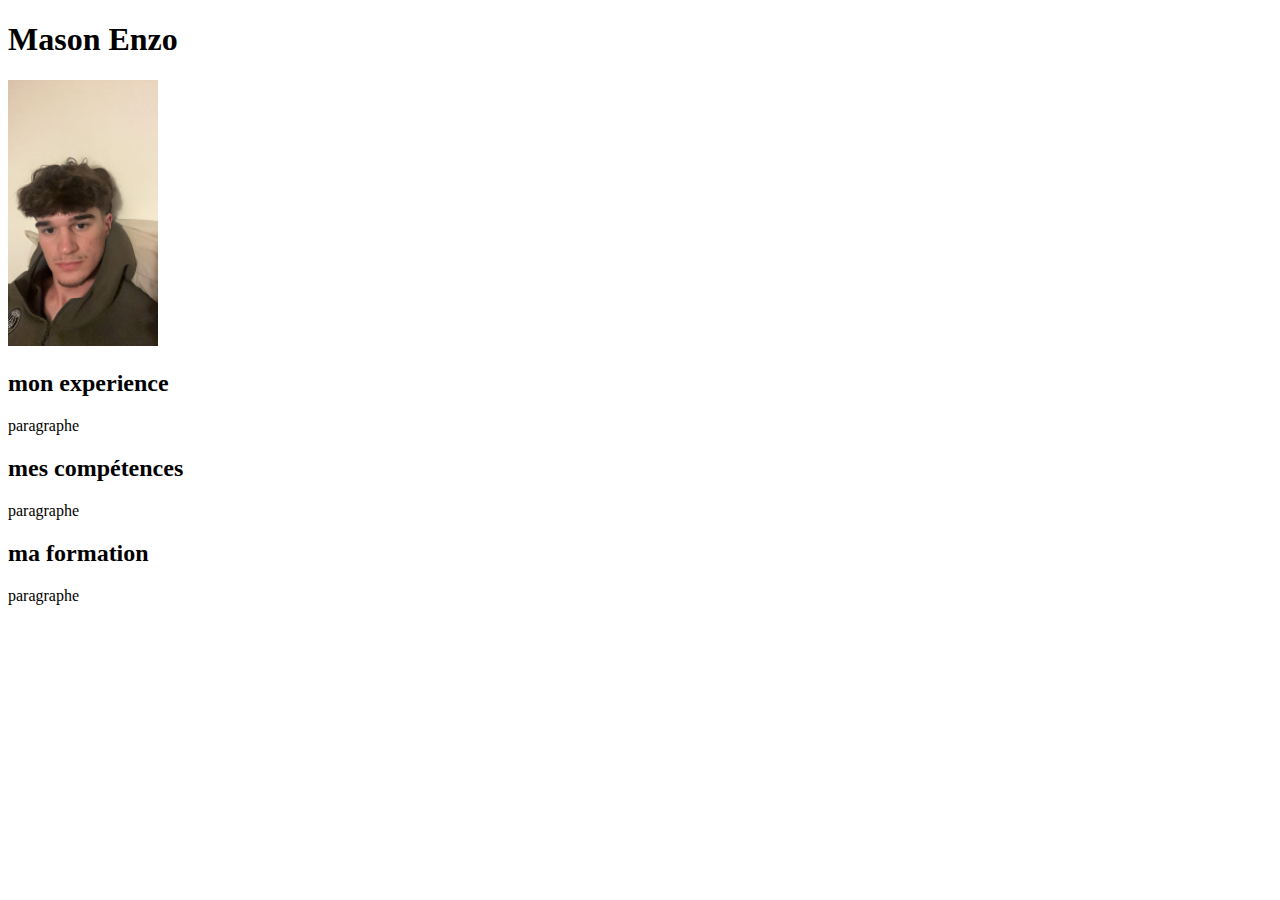
==== CV 1/index.html @ 2e2aa781 "initial commit" ====
<!DOCTYPE html>
<html lang="fr">

<head>
    <meta charset="UTF-8">
    <meta name="viewport" content="width=device-width, initial-scale=1.0">
    <title>Mason Enzo</title>
</head>

<body>
    <h1>Mason Enzo</h1>
    <href="">
        <img src="photo_IMG_4682.jpg" alt="apercu de l'image" style="width:150px;">
        <h2>mon experience</h2>
        <p>paragraphe</p>
        <h2>mes compétences</h2>
        <p>paragraphe</p>
        <h2>ma formation</h2>
        <p>paragraphe</p>
</body>

</html>
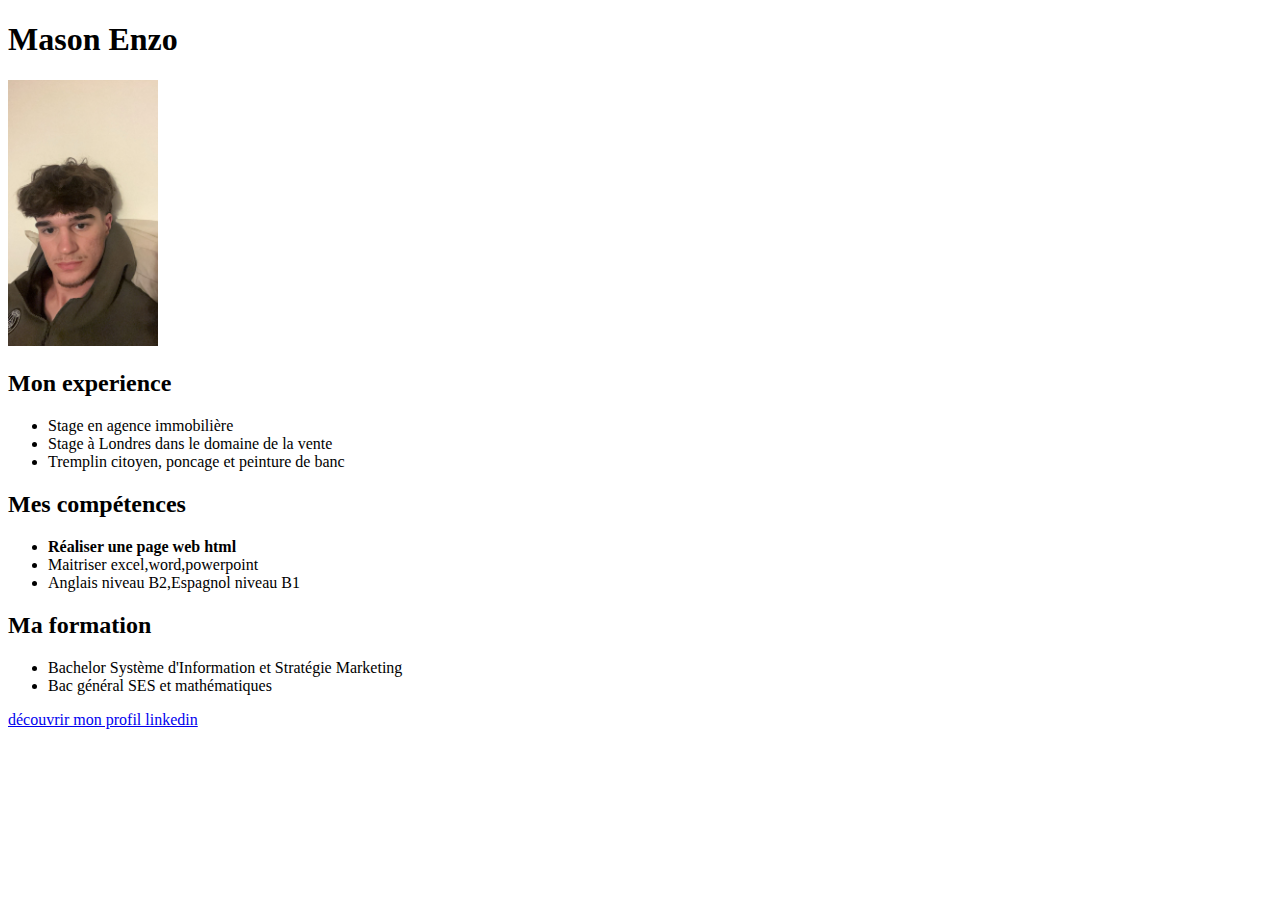
==== commit c8e7d31c: "update commit" ====
--- a/CV 1/index.html
+++ b/CV 1/index.html
@@ -9,14 +9,28 @@
 
 <body>
     <h1>Mason Enzo</h1>
-    <href="">
-        <img src="photo_IMG_4682.jpg" alt="apercu de l'image" style="width:150px;">
-        <h2>mon experience</h2>
-        <p>paragraphe</p>
-        <h2>mes compétences</h2>
-        <p>paragraphe</p>
-        <h2>ma formation</h2>
-        <p>paragraphe</p>
+    <a href="photo_IMG_4682.jpg" target="_blank">
+        <img src="photo_IMG_4682.jpg" alt="Aperçu de l'image" style="width:150px;">
+    </a>
+    <h2>Mon experience</h2>
+    <ul>
+        <li>Stage en agence immobilière</li>
+        <li>Stage à Londres dans le domaine de la vente</li>
+        <li>Tremplin citoyen, poncage et peinture de banc</li>
+    </ul>
+    <h2>Mes compétences</h2>
+    <ul>
+        <li><strong>Réaliser une page web html </strong></li>
+        <li>Maitriser excel,word,powerpoint</li>
+        <li>Anglais niveau B2,Espagnol niveau B1</li>
+    </ul>
+    <h2>Ma formation</h2>
+    <ul>
+        <li>Bachelor Système d'Information et Stratégie Marketing</li>
+        <li>Bac général SES et mathématiques</li>
+    </ul>
+    <a href="https://www.linkedin.com/in/enzomason" target="_blank">découvrir mon profil linkedin</a>
+
 </body>
 
-</html>
+</html>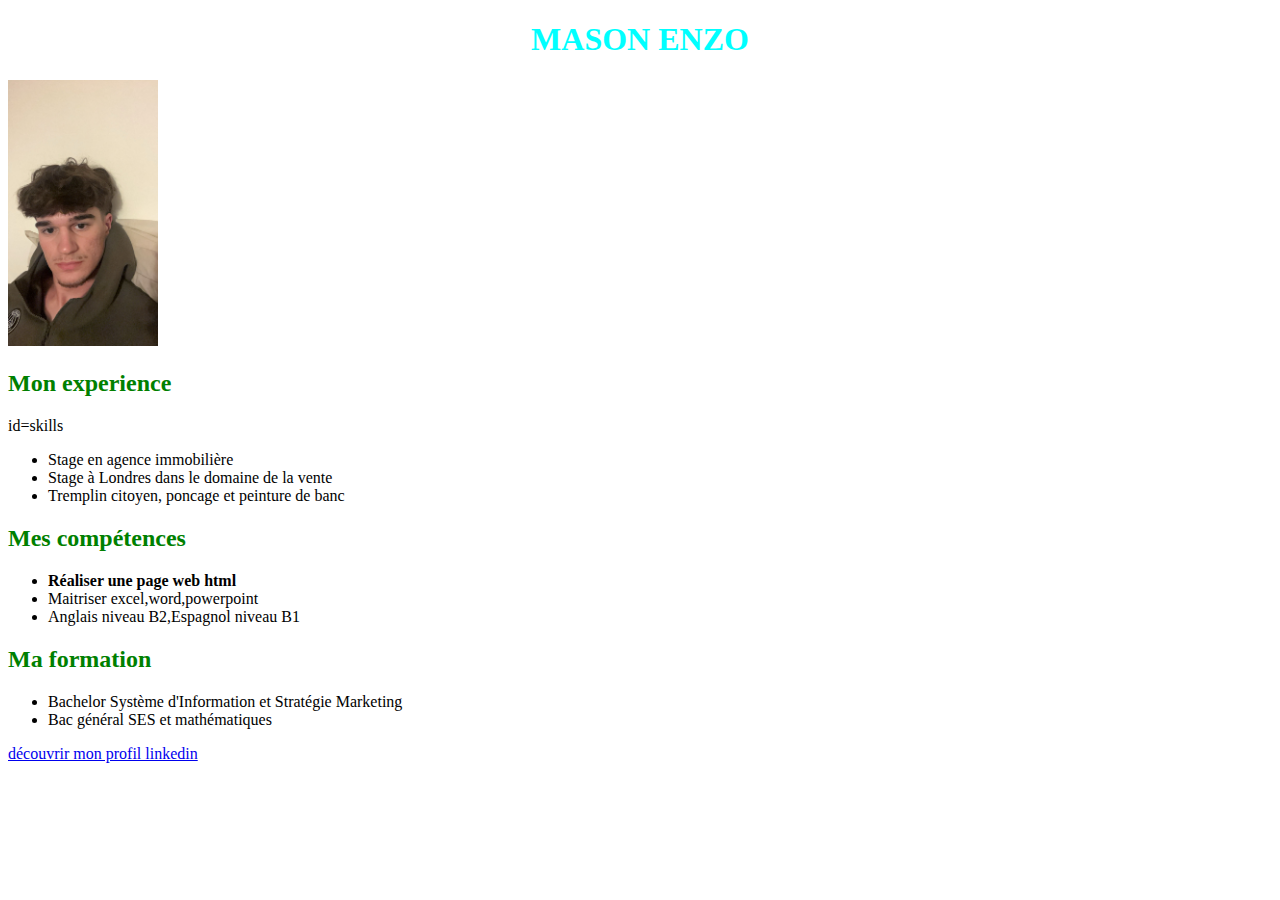
==== commit 3793c0c4: "commit" ====
--- a/CV 1/index.html
+++ b/CV 1/index.html
@@ -4,15 +4,17 @@
 <head>
     <meta charset="UTF-8">
     <meta name="viewport" content="width=device-width, initial-scale=1.0">
+    <link rel="stylesheet" href="CSS/style.css">
     <title>Mason Enzo</title>
 </head>
 
 <body>
     <h1>Mason Enzo</h1>
-    <a href="photo_IMG_4682.jpg" target="_blank">
-        <img src="photo_IMG_4682.jpg" alt="Aperçu de l'image" style="width:150px;">
+    <a href="image/photo_IMG_4682.jpg" target="_blank">
+        <img src="image/photo_IMG_4682.jpg" alt="Aperçu de l'image" style="width:150px;">
     </a>
-    <h2>Mon experience</h2>
+    <h2>Mon experience</h2>id=skills
+
     <ul>
         <li>Stage en agence immobilière</li>
         <li>Stage à Londres dans le domaine de la vente</li>
@@ -27,7 +29,7 @@
     <h2>Ma formation</h2>
     <ul>
         <li>Bachelor Système d'Information et Stratégie Marketing</li>
-        <li>Bac général SES et mathématiques</li>
+        <li><span>Bac général SES et mathématiques</span></li>
     </ul>
     <a href="https://www.linkedin.com/in/enzomason" target="_blank">découvrir mon profil linkedin</a>
 
--- a/CV 1/CSS/style.css
+++ b/CV 1/CSS/style.css
@@ -0,0 +1,17 @@
+h1 {
+    color: aqua;
+    font: size 40px;
+    text-align: center;
+    text-transform: uppercase;
+}
+
+h2 {
+    color: green;
+}
+
+#skills {color: blueviolet;
+
+}
+
+.lieu{font-style:italic ;
+}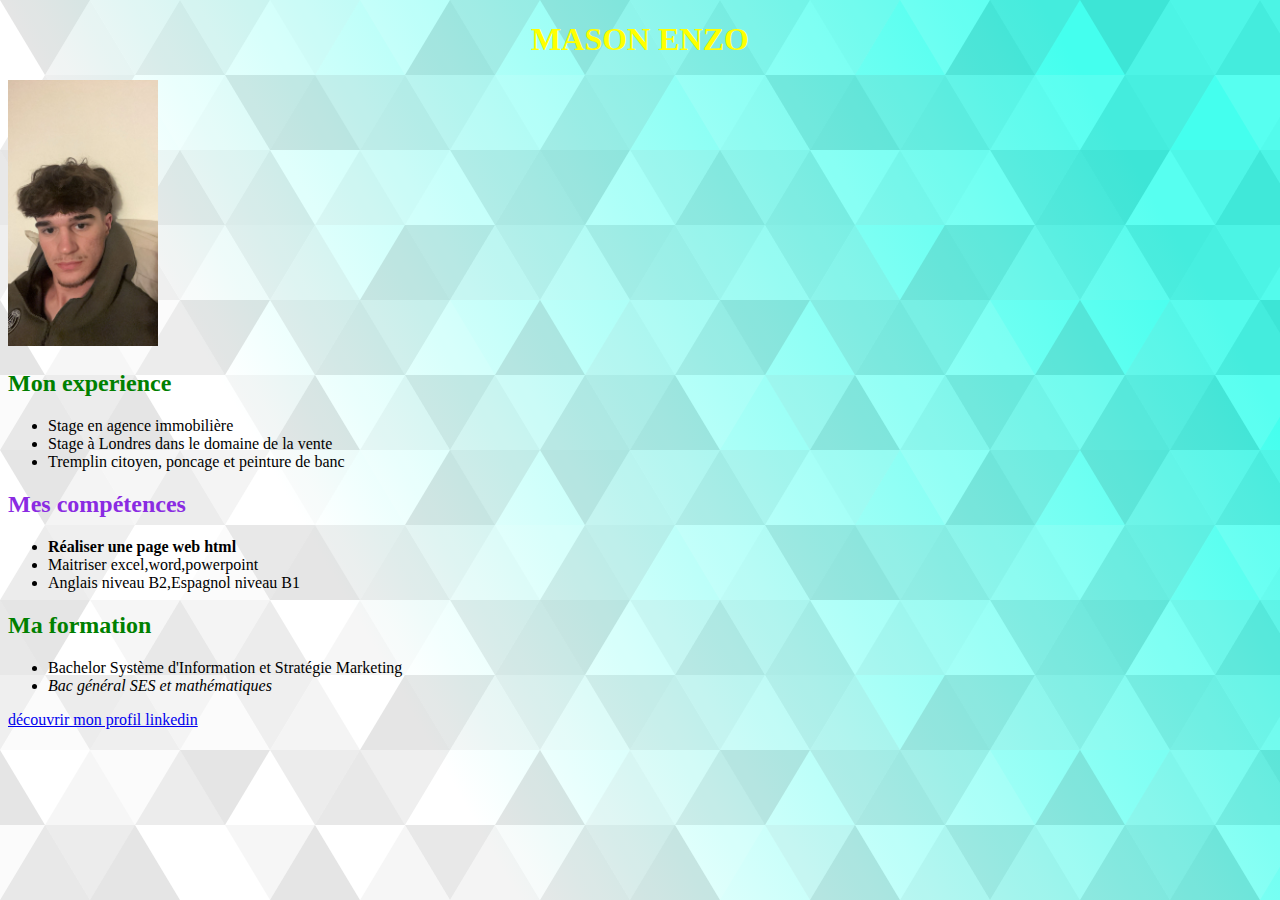
==== commit 66a94636: "background and style commit" ====
--- a/CV 1/index.html
+++ b/CV 1/index.html
@@ -13,14 +13,14 @@
     <a href="image/photo_IMG_4682.jpg" target="_blank">
         <img src="image/photo_IMG_4682.jpg" alt="Aperçu de l'image" style="width:150px;">
     </a>
-    <h2>Mon experience</h2>id=skills
-
+    <h2>Mon experience</h2>
+ 
     <ul>
         <li>Stage en agence immobilière</li>
         <li>Stage à Londres dans le domaine de la vente</li>
         <li>Tremplin citoyen, poncage et peinture de banc</li>
     </ul>
-    <h2>Mes compétences</h2>
+    <h2 id="skills">Mes compétences</h2>
     <ul>
         <li><strong>Réaliser une page web html </strong></li>
         <li>Maitriser excel,word,powerpoint</li>
@@ -29,7 +29,7 @@
     <h2>Ma formation</h2>
     <ul>
         <li>Bachelor Système d'Information et Stratégie Marketing</li>
-        <li><span>Bac général SES et mathématiques</span></li>
+        <li><span class="diplome">Bac général SES et mathématiques</span></li>
     </ul>
     <a href="https://www.linkedin.com/in/enzomason" target="_blank">découvrir mon profil linkedin</a>
 
--- a/CV 1/CSS/style.css
+++ b/CV 1/CSS/style.css
@@ -1,5 +1,13 @@
+body {
+    background-color: #ffffff;
+    background-image: url("data:image/svg+xml,%3Csvg xmlns='http://www.w3.org/2000/svg' width='100%25'%3E%3Cdefs%3E%3ClinearGradient id='a' gradientUnits='userSpaceOnUse' x1='0' x2='0' y1='0' y2='100%25' gradientTransform='rotate(240)'%3E%3Cstop offset='0' stop-color='%23ffffff'/%3E%3Cstop offset='1' stop-color='%234FE'/%3E%3C/linearGradient%3E%3Cpattern patternUnits='userSpaceOnUse' id='b' width='540' height='450' x='0' y='0' viewBox='0 0 1080 900'%3E%3Cg fill-opacity='0.1'%3E%3Cpolygon fill='%23444' points='90 150 0 300 180 300'/%3E%3Cpolygon points='90 150 180 0 0 0'/%3E%3Cpolygon fill='%23AAA' points='270 150 360 0 180 0'/%3E%3Cpolygon fill='%23DDD' points='450 150 360 300 540 300'/%3E%3Cpolygon fill='%23999' points='450 150 540 0 360 0'/%3E%3Cpolygon points='630 150 540 300 720 300'/%3E%3Cpolygon fill='%23DDD' points='630 150 720 0 540 0'/%3E%3Cpolygon fill='%23444' points='810 150 720 300 900 300'/%3E%3Cpolygon fill='%23FFF' points='810 150 900 0 720 0'/%3E%3Cpolygon fill='%23DDD' points='990 150 900 300 1080 300'/%3E%3Cpolygon fill='%23444' points='990 150 1080 0 900 0'/%3E%3Cpolygon fill='%23DDD' points='90 450 0 600 180 600'/%3E%3Cpolygon points='90 450 180 300 0 300'/%3E%3Cpolygon fill='%23666' points='270 450 180 600 360 600'/%3E%3Cpolygon fill='%23AAA' points='270 450 360 300 180 300'/%3E%3Cpolygon fill='%23DDD' points='450 450 360 600 540 600'/%3E%3Cpolygon fill='%23999' points='450 450 540 300 360 300'/%3E%3Cpolygon fill='%23999' points='630 450 540 600 720 600'/%3E%3Cpolygon fill='%23FFF' points='630 450 720 300 540 300'/%3E%3Cpolygon points='810 450 720 600 900 600'/%3E%3Cpolygon fill='%23DDD' points='810 450 900 300 720 300'/%3E%3Cpolygon fill='%23AAA' points='990 450 900 600 1080 600'/%3E%3Cpolygon fill='%23444' points='990 450 1080 300 900 300'/%3E%3Cpolygon fill='%23222' points='90 750 0 900 180 900'/%3E%3Cpolygon points='270 750 180 900 360 900'/%3E%3Cpolygon fill='%23DDD' points='270 750 360 600 180 600'/%3E%3Cpolygon points='450 750 540 600 360 600'/%3E%3Cpolygon points='630 750 540 900 720 900'/%3E%3Cpolygon fill='%23444' points='630 750 720 600 540 600'/%3E%3Cpolygon fill='%23AAA' points='810 750 720 900 900 900'/%3E%3Cpolygon fill='%23666' points='810 750 900 600 720 600'/%3E%3Cpolygon fill='%23999' points='990 750 900 900 1080 900'/%3E%3Cpolygon fill='%23999' points='180 0 90 150 270 150'/%3E%3Cpolygon fill='%23444' points='360 0 270 150 450 150'/%3E%3Cpolygon fill='%23FFF' points='540 0 450 150 630 150'/%3E%3Cpolygon points='900 0 810 150 990 150'/%3E%3Cpolygon fill='%23222' points='0 300 -90 450 90 450'/%3E%3Cpolygon fill='%23FFF' points='0 300 90 150 -90 150'/%3E%3Cpolygon fill='%23FFF' points='180 300 90 450 270 450'/%3E%3Cpolygon fill='%23666' points='180 300 270 150 90 150'/%3E%3Cpolygon fill='%23222' points='360 300 270 450 450 450'/%3E%3Cpolygon fill='%23FFF' points='360 300 450 150 270 150'/%3E%3Cpolygon fill='%23444' points='540 300 450 450 630 450'/%3E%3Cpolygon fill='%23222' points='540 300 630 150 450 150'/%3E%3Cpolygon fill='%23AAA' points='720 300 630 450 810 450'/%3E%3Cpolygon fill='%23666' points='720 300 810 150 630 150'/%3E%3Cpolygon fill='%23FFF' points='900 300 810 450 990 450'/%3E%3Cpolygon fill='%23999' points='900 300 990 150 810 150'/%3E%3Cpolygon points='0 600 -90 750 90 750'/%3E%3Cpolygon fill='%23666' points='0 600 90 450 -90 450'/%3E%3Cpolygon fill='%23AAA' points='180 600 90 750 270 750'/%3E%3Cpolygon fill='%23444' points='180 600 270 450 90 450'/%3E%3Cpolygon fill='%23444' points='360 600 270 750 450 750'/%3E%3Cpolygon fill='%23999' points='360 600 450 450 270 450'/%3E%3Cpolygon fill='%23666' points='540 600 630 450 450 450'/%3E%3Cpolygon fill='%23222' points='720 600 630 750 810 750'/%3E%3Cpolygon fill='%23FFF' points='900 600 810 750 990 750'/%3E%3Cpolygon fill='%23222' points='900 600 990 450 810 450'/%3E%3Cpolygon fill='%23DDD' points='0 900 90 750 -90 750'/%3E%3Cpolygon fill='%23444' points='180 900 270 750 90 750'/%3E%3Cpolygon fill='%23FFF' points='360 900 450 750 270 750'/%3E%3Cpolygon fill='%23AAA' points='540 900 630 750 450 750'/%3E%3Cpolygon fill='%23FFF' points='720 900 810 750 630 750'/%3E%3Cpolygon fill='%23222' points='900 900 990 750 810 750'/%3E%3Cpolygon fill='%23222' points='1080 300 990 450 1170 450'/%3E%3Cpolygon fill='%23FFF' points='1080 300 1170 150 990 150'/%3E%3Cpolygon points='1080 600 990 750 1170 750'/%3E%3Cpolygon fill='%23666' points='1080 600 1170 450 990 450'/%3E%3Cpolygon fill='%23DDD' points='1080 900 1170 750 990 750'/%3E%3C/g%3E%3C/pattern%3E%3C/defs%3E%3Crect x='0' y='0' fill='url(%23a)' width='100%25' height='100%25'/%3E%3Crect x='0' y='0' fill='url(%23b)' width='100%25' height='100%25'/%3E%3C/svg%3E");
+    background-attachment: fixed;
+    background-size: cover;
+
+}
+
 h1 {
-    color: aqua;
+    color: yellow;
     font: size 40px;
     text-align: center;
     text-transform: uppercase;
@@ -9,9 +17,10 @@
     color: green;
 }
 
-#skills {color: blueviolet;
-
+#skills {
+    color: blueviolet;
 }
 
-.lieu{font-style:italic ;
+.diplome {
+    font-style: italic;
 }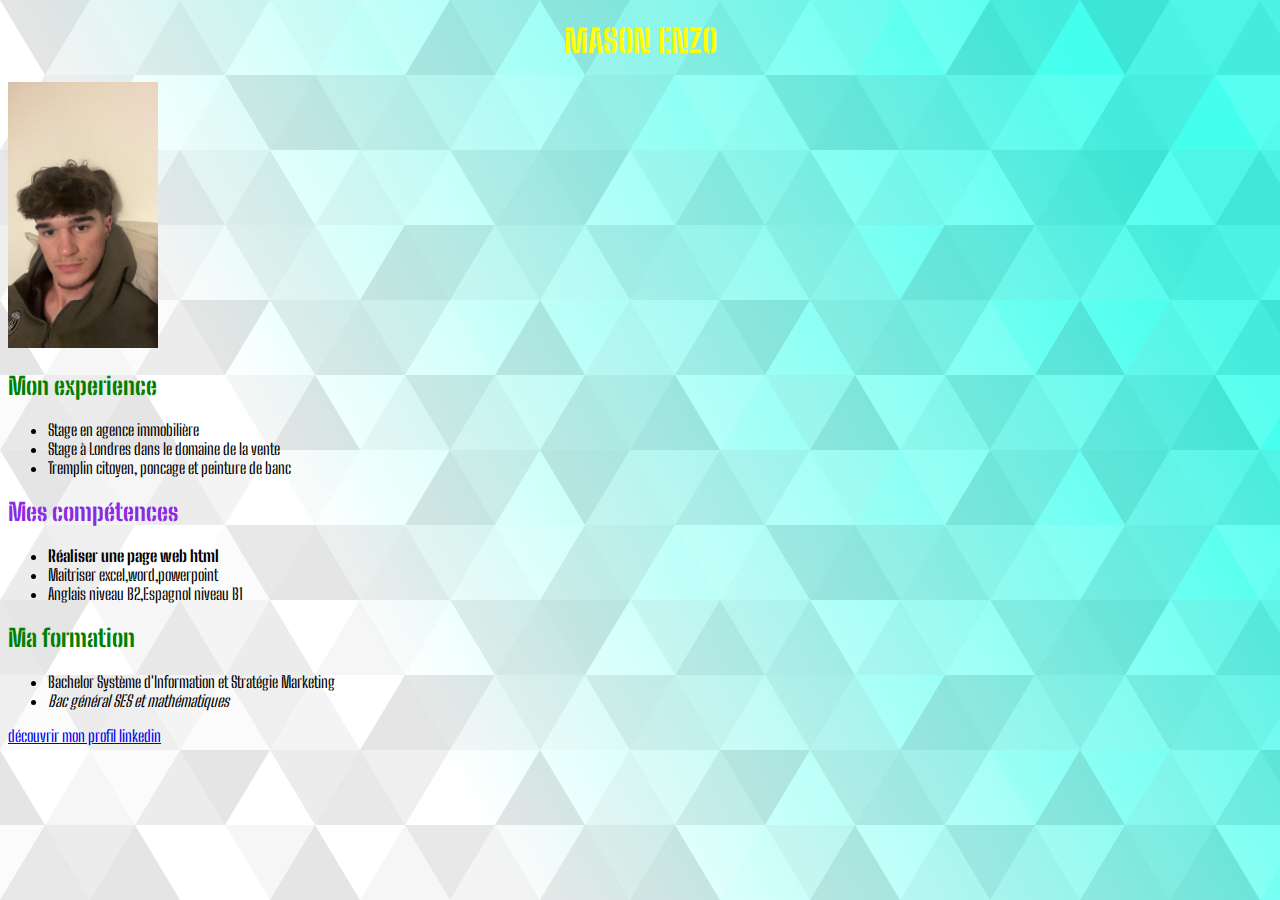
==== commit 1b658483: "ecriture commit" ====
--- a/CV 1/index.html
+++ b/CV 1/index.html
@@ -6,6 +6,9 @@
     <meta name="viewport" content="width=device-width, initial-scale=1.0">
     <link rel="stylesheet" href="CSS/style.css">
     <title>Mason Enzo</title>
+    <link rel="preconnect" href="https://fonts.googleapis.com">
+<link rel="preconnect" href="https://fonts.gstatic.com" crossorigin>
+<link href="https://fonts.googleapis.com/css2?family=Big+Shoulders+Stencil:opsz,wght@10..72,100..900&display=swap" rel="stylesheet">
 </head>
 
 <body>
--- a/CV 1/CSS/style.css
+++ b/CV 1/CSS/style.css
@@ -1,3 +1,10 @@
+
+* {
+    font-family: "Big Shoulders Stencil", sans-serif;
+    font-optical-sizing: auto;
+    font-weight: <weight>;
+    font-style: normal;
+  }
 body {
     background-color: #ffffff;
     background-image: url("data:image/svg+xml,%3Csvg xmlns='http://www.w3.org/2000/svg' width='100%25'%3E%3Cdefs%3E%3ClinearGradient id='a' gradientUnits='userSpaceOnUse' x1='0' x2='0' y1='0' y2='100%25' gradientTransform='rotate(240)'%3E%3Cstop offset='0' stop-color='%23ffffff'/%3E%3Cstop offset='1' stop-color='%234FE'/%3E%3C/linearGradient%3E%3Cpattern patternUnits='userSpaceOnUse' id='b' width='540' height='450' x='0' y='0' viewBox='0 0 1080 900'%3E%3Cg fill-opacity='0.1'%3E%3Cpolygon fill='%23444' points='90 150 0 300 180 300'/%3E%3Cpolygon points='90 150 180 0 0 0'/%3E%3Cpolygon fill='%23AAA' points='270 150 360 0 180 0'/%3E%3Cpolygon fill='%23DDD' points='450 150 360 300 540 300'/%3E%3Cpolygon fill='%23999' points='450 150 540 0 360 0'/%3E%3Cpolygon points='630 150 540 300 720 300'/%3E%3Cpolygon fill='%23DDD' points='630 150 720 0 540 0'/%3E%3Cpolygon fill='%23444' points='810 150 720 300 900 300'/%3E%3Cpolygon fill='%23FFF' points='810 150 900 0 720 0'/%3E%3Cpolygon fill='%23DDD' points='990 150 900 300 1080 300'/%3E%3Cpolygon fill='%23444' points='990 150 1080 0 900 0'/%3E%3Cpolygon fill='%23DDD' points='90 450 0 600 180 600'/%3E%3Cpolygon points='90 450 180 300 0 300'/%3E%3Cpolygon fill='%23666' points='270 450 180 600 360 600'/%3E%3Cpolygon fill='%23AAA' points='270 450 360 300 180 300'/%3E%3Cpolygon fill='%23DDD' points='450 450 360 600 540 600'/%3E%3Cpolygon fill='%23999' points='450 450 540 300 360 300'/%3E%3Cpolygon fill='%23999' points='630 450 540 600 720 600'/%3E%3Cpolygon fill='%23FFF' points='630 450 720 300 540 300'/%3E%3Cpolygon points='810 450 720 600 900 600'/%3E%3Cpolygon fill='%23DDD' points='810 450 900 300 720 300'/%3E%3Cpolygon fill='%23AAA' points='990 450 900 600 1080 600'/%3E%3Cpolygon fill='%23444' points='990 450 1080 300 900 300'/%3E%3Cpolygon fill='%23222' points='90 750 0 900 180 900'/%3E%3Cpolygon points='270 750 180 900 360 900'/%3E%3Cpolygon fill='%23DDD' points='270 750 360 600 180 600'/%3E%3Cpolygon points='450 750 540 600 360 600'/%3E%3Cpolygon points='630 750 540 900 720 900'/%3E%3Cpolygon fill='%23444' points='630 750 720 600 540 600'/%3E%3Cpolygon fill='%23AAA' points='810 750 720 900 900 900'/%3E%3Cpolygon fill='%23666' points='810 750 900 600 720 600'/%3E%3Cpolygon fill='%23999' points='990 750 900 900 1080 900'/%3E%3Cpolygon fill='%23999' points='180 0 90 150 270 150'/%3E%3Cpolygon fill='%23444' points='360 0 270 150 450 150'/%3E%3Cpolygon fill='%23FFF' points='540 0 450 150 630 150'/%3E%3Cpolygon points='900 0 810 150 990 150'/%3E%3Cpolygon fill='%23222' points='0 300 -90 450 90 450'/%3E%3Cpolygon fill='%23FFF' points='0 300 90 150 -90 150'/%3E%3Cpolygon fill='%23FFF' points='180 300 90 450 270 450'/%3E%3Cpolygon fill='%23666' points='180 300 270 150 90 150'/%3E%3Cpolygon fill='%23222' points='360 300 270 450 450 450'/%3E%3Cpolygon fill='%23FFF' points='360 300 450 150 270 150'/%3E%3Cpolygon fill='%23444' points='540 300 450 450 630 450'/%3E%3Cpolygon fill='%23222' points='540 300 630 150 450 150'/%3E%3Cpolygon fill='%23AAA' points='720 300 630 450 810 450'/%3E%3Cpolygon fill='%23666' points='720 300 810 150 630 150'/%3E%3Cpolygon fill='%23FFF' points='900 300 810 450 990 450'/%3E%3Cpolygon fill='%23999' points='900 300 990 150 810 150'/%3E%3Cpolygon points='0 600 -90 750 90 750'/%3E%3Cpolygon fill='%23666' points='0 600 90 450 -90 450'/%3E%3Cpolygon fill='%23AAA' points='180 600 90 750 270 750'/%3E%3Cpolygon fill='%23444' points='180 600 270 450 90 450'/%3E%3Cpolygon fill='%23444' points='360 600 270 750 450 750'/%3E%3Cpolygon fill='%23999' points='360 600 450 450 270 450'/%3E%3Cpolygon fill='%23666' points='540 600 630 450 450 450'/%3E%3Cpolygon fill='%23222' points='720 600 630 750 810 750'/%3E%3Cpolygon fill='%23FFF' points='900 600 810 750 990 750'/%3E%3Cpolygon fill='%23222' points='900 600 990 450 810 450'/%3E%3Cpolygon fill='%23DDD' points='0 900 90 750 -90 750'/%3E%3Cpolygon fill='%23444' points='180 900 270 750 90 750'/%3E%3Cpolygon fill='%23FFF' points='360 900 450 750 270 750'/%3E%3Cpolygon fill='%23AAA' points='540 900 630 750 450 750'/%3E%3Cpolygon fill='%23FFF' points='720 900 810 750 630 750'/%3E%3Cpolygon fill='%23222' points='900 900 990 750 810 750'/%3E%3Cpolygon fill='%23222' points='1080 300 990 450 1170 450'/%3E%3Cpolygon fill='%23FFF' points='1080 300 1170 150 990 150'/%3E%3Cpolygon points='1080 600 990 750 1170 750'/%3E%3Cpolygon fill='%23666' points='1080 600 1170 450 990 450'/%3E%3Cpolygon fill='%23DDD' points='1080 900 1170 750 990 750'/%3E%3C/g%3E%3C/pattern%3E%3C/defs%3E%3Crect x='0' y='0' fill='url(%23a)' width='100%25' height='100%25'/%3E%3Crect x='0' y='0' fill='url(%23b)' width='100%25' height='100%25'/%3E%3C/svg%3E");
@@ -23,4 +30,5 @@
 
 .diplome {
     font-style: italic;
-}+}
+
